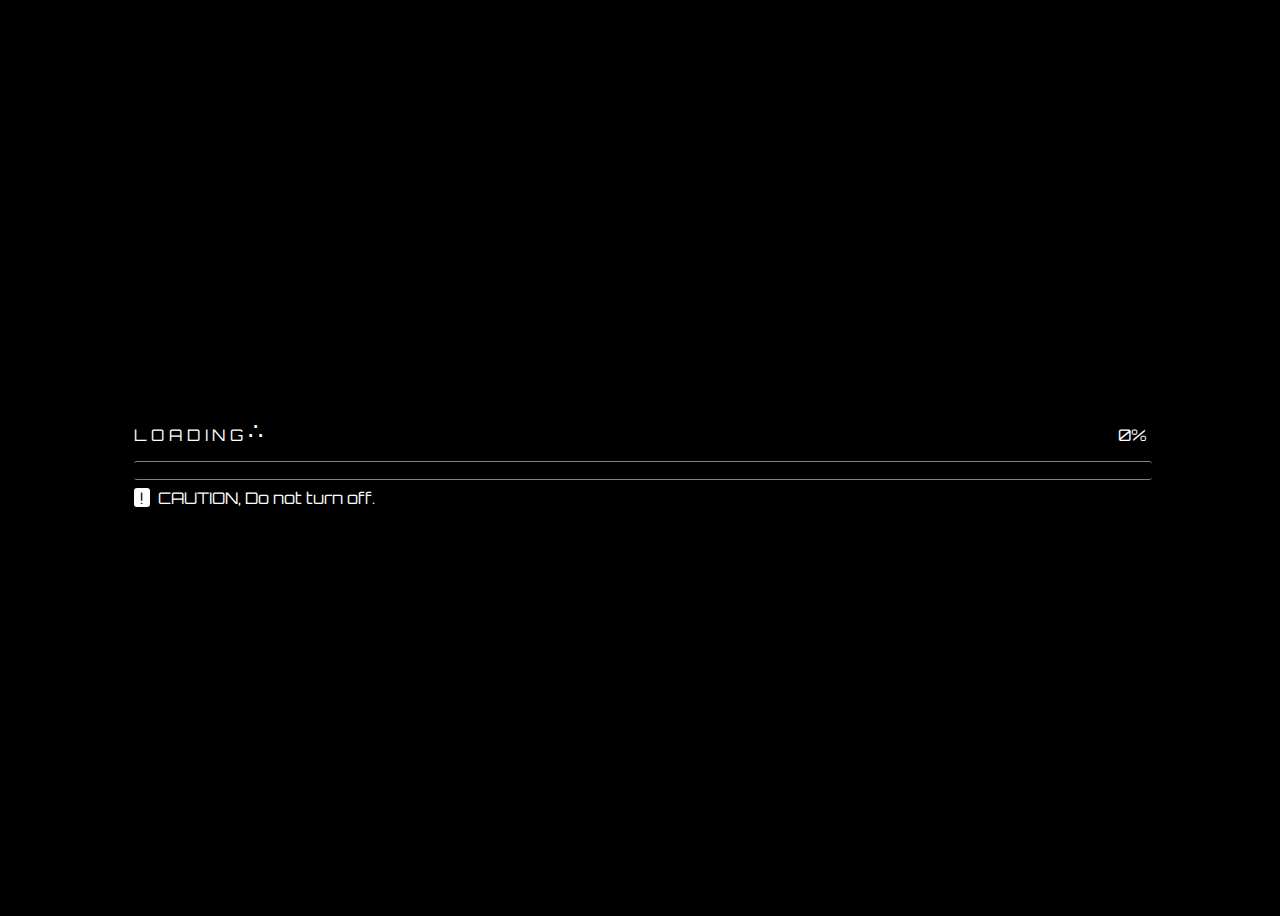
==== index.html @ 9af279ad "Add files via upload" ====
<!DOCTYPE html>
<html lang="en">
<head>
    <meta charset="UTF-8">
    <meta name="viewport" content="width=device-width, initial-scale=1.0">
    <link rel="stylesheet" href="styles/loader.css">
    <title>Document</title>
</head>
<body>
    <div class="container">
        <div id='loader'>
          <div id='title' class='flex'>
            <p class='loading-text'>LOADING</p>
            <div class='therefore'>∴</div>
            <p class="loading-number">%</p>
          </div>
          <div id='loading-bar-border'>
            <div class='loading-bar'>
            </div>
          </div>
          <div id='warning'>
            <p>
              <div class='exclamation'>!</div>
              &nbsp CAUTION, Do not turn off.
            </p>
          <div id='line-cascates'></div>
          </div>
        </div>
      </div>
      
      <script>
        var delayInMilliseconds = 4000; //1 second

setTimeout(function() {
    window.location.href ="/aa/sites/hq.html";
}, delayInMilliseconds);
    </script>
</body>
</body>
<!-- https://codepen.io/cinderbits/pen/bGzwLoE -->
</html>
---- styles/loader.css ----
@import url('https://fonts.googleapis.com/css2?family=Orbitron&display=swap');

@property --num {
  syntax: '<integer>';
  initial-value: 0;
  inherits: false;
}

@keyframes initText{
  0% {content:"Initializing system . . ." }
  17% {content:"Initializing system . . . \00000a Loading core modules . . ." }
  27% {content:"Initializing system . . . \00000a Loading core modules . . . \00000a Verifying user permissions . . . " }
  36% {content:"Initializing system . . . \00000a Loading core modules . . . \00000a Verifying user permissions . . . \00000a Compiling source code . . . " }
  42% {content:"Initializing system . . . \00000a Loading core modules . . . \00000a Verifying user permissions . . . \00000a Compiling source code . . . \00000a Running diagnostics . . ." }
  49% {content:"Loading core modules . . . \00000a Verifying user permissions . . . \00000a Compiling source code . . . \00000a Running diagnostics . . . \00000a Establishing secure connection . . ." }
  60% {content:"Verifying user permissions . . . \00000a Compiling source code . . . \00000a Running diagnostics . . . \00000a Establishing secure connection . . . \00000a Scanning for vulnerabilities . . ." }
  66% {content:"Compiling source code . . . \00000a Running diagnostics . . . \00000a Establishing secure connection . . . \00000a Scanning for vulnerabilities . . . \00000a Loading user interface . . . \00000a" }
  78% {content:"Running diagnostics . . . \00000a Establishing secure connection . . . \00000a Scanning for vulnerabilities . . . \00000a Loading user interface . . . \00000a Executing startup procedures . . . \00000a" }
  100% {content:"Establishing secure connection . . . \00000a Scanning for vulnerabilities . . . \00000a Loading user interface . . . \00000a Executing startup procedures . . . \00000a Initializing database connections . . . \00000a"   }
}

@keyframes opcty{
  0% { opacity:0 }
  100% { opacity:1 }
}

@keyframes counting{
    0% { --num: 0 }
    60% { --num: 66 }
    100% { --num: 100 }
}

@keyframes charging {
  0%{ width:0% }
  60%{ width:66% }
  100%{ width:100% }
}

@keyframes rotate{
  0%{
    transform: rotate(0)
  }
  100%{
    transform: rotate(360deg)
  }
}
.flex{
  display:flex;
}

body{
  background-color: #000;
  color: white;
  overflow:hidden;
  height:100%;
}

.container{
  display:flex;
  height:100vh;
  flex:1;
  align-items:center;
  justify-content:center;
}

#loader{
  display:flex;
  flex-direction:column;
  width:80%;
  animation: opcty 1s  ease-in-out;
    
  .loading-text{
    font-family:'Orbitron';
    letter-spacing:0.3rem;
  }
  
  .therefore{
    font-size:24px;
    animation:rotate 1s linear infinite;
    padding-top:9.5px;
    height:fit;
  }
  .loading-number{
    counter-reset: num var(--num);
    margin-left:auto;
    transition: --num 5s;
    animation: counting 3s  ease-in-out;
    font-family:'Orbitron';
    animation-fill-mode: forwards;
    
    &:before{
    font-family:'Orbitron';
    content: counter(num);
    }
  }
}


#loading-bar-border{
  display:flex;
  align-items:center;
  padding:3px;
  border-radius:3px;
  border-top:1px solid rgba(255,255,255,.5);
  border-bottom:1px solid rgba(255,255,255,.5);
  width:100%;
  
  & .loading-bar{
    height:.6rem;
    margin:1px 0px;
    background:white;
    animation:charging 3s  ease-in-out;
    animation-fill-mode: forwards;
    
  }
}

#warning{
  margin-top:.5rem;
  font-family:'Orbitron';
  display:flex;
  height:1.2rem;
  
  .exclamation{
    width:1rem;
    display:flex;
    justify-content:center;
    background-color:white;
    color:black;
    border-radius:3px;
  }
}


#line-cascates{
  margin-left:auto;
  display:flex;
  align-items:end;
  margin-top:5rem;
  &:after{
    height:5rem;
    font-size:12px;
    white-space: pre;
    text-align:end;
    color:#b5b5b5;
    content:"";
    animation: initText 3s ease;
    animation-fill-mode: forwards;
  }
}


/* typing */
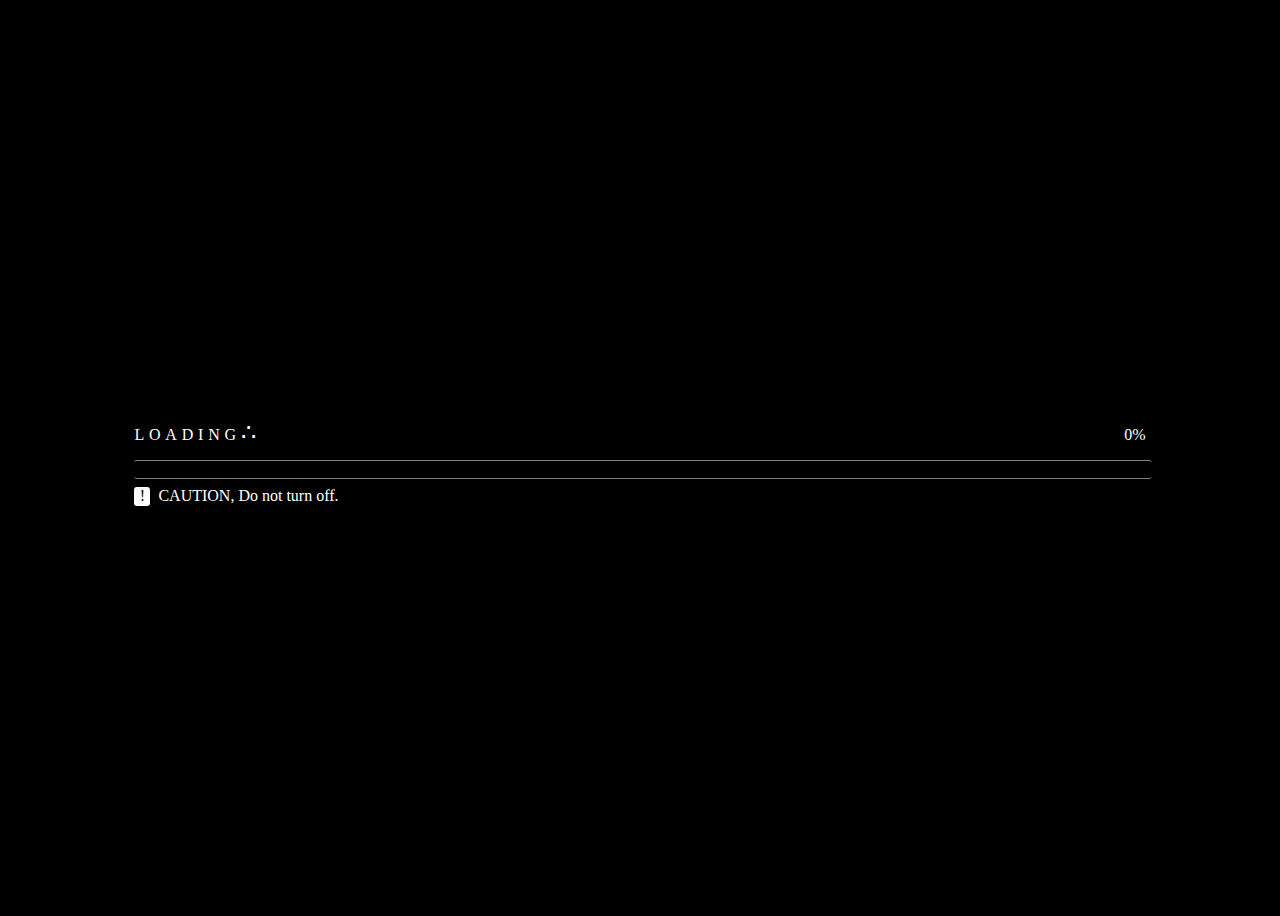
==== commit cfb31da9: "space" ====
--- a/index.html
+++ b/index.html
@@ -1,41 +1,42 @@
-<!DOCTYPE html>
-<html lang="en">
-<head>
-    <meta charset="UTF-8">
-    <meta name="viewport" content="width=device-width, initial-scale=1.0">
-    <link rel="stylesheet" href="styles/loader.css">
-    <title>Document</title>
-</head>
-<body>
-    <div class="container">
-        <div id='loader'>
-          <div id='title' class='flex'>
-            <p class='loading-text'>LOADING</p>
-            <div class='therefore'>∴</div>
-            <p class="loading-number">%</p>
-          </div>
-          <div id='loading-bar-border'>
-            <div class='loading-bar'>
-            </div>
-          </div>
-          <div id='warning'>
-            <p>
-              <div class='exclamation'>!</div>
-              &nbsp CAUTION, Do not turn off.
-            </p>
-          <div id='line-cascates'></div>
-          </div>
-        </div>
-      </div>
-      
-      <script>
-        var delayInMilliseconds = 4000; //1 second
-
-setTimeout(function() {
-    window.location.href ="/aa/sites/hq.html";
-}, delayInMilliseconds);
-    </script>
-</body>
-</body>
-<!-- https://codepen.io/cinderbits/pen/bGzwLoE -->
+<!DOCTYPE html>
+<html lang="en">
+<head>
+    <meta charset="UTF-8">
+    <meta name="viewport" content="width=device-width, initial-scale=1.0">
+    <link rel="stylesheet" href="styles/loader.css">
+    <title>Document</title>
+</head>
+<body>
+  <a href="sites/hq.html"></a>
+    <div class="container">
+        <div id='loader'>
+          <div id='title' class='flex'>
+            <p class='loading-text'>LOADING</p>
+            <div class='therefore'>∴</div>
+            <p class="loading-number">%</p>
+          </div>
+          <div id='loading-bar-border'>
+            <div class='loading-bar'>
+            </div>
+          </div>
+          <div id='warning'>
+            <p>
+              <div class='exclamation'>!</div>
+              &nbsp CAUTION, Do not turn off.
+            </p>
+          <div id='line-cascates'></div>
+          </div>
+        </div>
+      </div>
+      
+      <script>
+        var delayInMilliseconds = 4000; //
+
+setTimeout(function() {
+    window.location.href ="/op_MSP/sites/hq.html";
+}, delayInMilliseconds);
+    </script>
+</body>
+</body>
+<!-- https://codepen.io/cinderbits/pen/bGzwLoE -->
 </html>--- a/styles/loader.css
+++ b/styles/loader.css
@@ -1,3 +1,4 @@
+<<<<<<< HEAD
 
 @import url('https://fonts.googleapis.com/css2?family=Orbitron&display=swap');
 
@@ -153,3 +154,160 @@
 
 /* typing */
 
+=======
+
+@import url('https://fonts.googleapis.com/css2?family=Orbitron&display=swap');
+
+@property --num {
+  syntax: '<integer>';
+  initial-value: 0;
+  inherits: false;
+}
+
+@keyframes initText{
+  0% {content:"Initializing system . . ." }
+  17% {content:"Initializing system . . . \00000a Loading core modules . . ." }
+  27% {content:"Initializing system . . . \00000a Loading core modules . . . \00000a Verifying user permissions . . . " }
+  36% {content:"Initializing system . . . \00000a Loading core modules . . . \00000a Verifying user permissions . . . \00000a Compiling source code . . . " }
+  42% {content:"Initializing system . . . \00000a Loading core modules . . . \00000a Verifying user permissions . . . \00000a Compiling source code . . . \00000a Running diagnostics . . ." }
+  49% {content:"Loading core modules . . . \00000a Verifying user permissions . . . \00000a Compiling source code . . . \00000a Running diagnostics . . . \00000a Establishing secure connection . . ." }
+  60% {content:"Verifying user permissions . . . \00000a Compiling source code . . . \00000a Running diagnostics . . . \00000a Establishing secure connection . . . \00000a Scanning for vulnerabilities . . ." }
+  66% {content:"Compiling source code . . . \00000a Running diagnostics . . . \00000a Establishing secure connection . . . \00000a Scanning for vulnerabilities . . . \00000a Loading user interface . . . \00000a" }
+  78% {content:"Running diagnostics . . . \00000a Establishing secure connection . . . \00000a Scanning for vulnerabilities . . . \00000a Loading user interface . . . \00000a Executing startup procedures . . . \00000a" }
+  100% {content:"Establishing secure connection . . . \00000a Scanning for vulnerabilities . . . \00000a Loading user interface . . . \00000a Executing startup procedures . . . \00000a Initializing database connections . . . \00000a"   }
+}
+
+@keyframes opcty{
+  0% { opacity:0 }
+  100% { opacity:1 }
+}
+
+@keyframes counting{
+    0% { --num: 0 }
+    60% { --num: 66 }
+    100% { --num: 100 }
+}
+
+@keyframes charging {
+  0%{ width:0% }
+  60%{ width:66% }
+  100%{ width:100% }
+}
+
+@keyframes rotate{
+  0%{
+    transform: rotate(0)
+  }
+  100%{
+    transform: rotate(360deg)
+  }
+}
+.flex{
+  display:flex;
+}
+
+body{
+  background-color: #000;
+  color: white;
+  overflow:hidden;
+  height:100%;
+}
+
+.container{
+  display:flex;
+  height:100vh;
+  flex:1;
+  align-items:center;
+  justify-content:center;
+}
+
+#loader{
+  display:flex;
+  flex-direction:column;
+  width:80%;
+  animation: opcty 1s  ease-in-out;
+    
+  .loading-text{
+    font-family:'Orbitron';
+    letter-spacing:0.3rem;
+  }
+  
+  .therefore{
+    font-size:24px;
+    animation:rotate 1s linear infinite;
+    padding-top:9.5px;
+    height:fit;
+  }
+  .loading-number{
+    counter-reset: num var(--num);
+    margin-left:auto;
+    transition: --num 5s;
+    animation: counting 3s  ease-in-out;
+    font-family:'Orbitron';
+    animation-fill-mode: forwards;
+    
+    &:before{
+    font-family:'Orbitron';
+    content: counter(num);
+    }
+  }
+}
+
+
+#loading-bar-border{
+  display:flex;
+  align-items:center;
+  padding:3px;
+  border-radius:3px;
+  border-top:1px solid rgba(255,255,255,.5);
+  border-bottom:1px solid rgba(255,255,255,.5);
+  width:100%;
+  
+  & .loading-bar{
+    height:.6rem;
+    margin:1px 0px;
+    background:white;
+    animation:charging 3s  ease-in-out;
+    animation-fill-mode: forwards;
+    
+  }
+}
+
+#warning{
+  margin-top:.5rem;
+  font-family:'Orbitron';
+  display:flex;
+  height:1.2rem;
+  
+  .exclamation{
+    width:1rem;
+    display:flex;
+    justify-content:center;
+    background-color:white;
+    color:black;
+    border-radius:3px;
+  }
+}
+
+
+#line-cascates{
+  margin-left:auto;
+  display:flex;
+  align-items:end;
+  margin-top:5rem;
+  &:after{
+    height:5rem;
+    font-size:12px;
+    white-space: pre;
+    text-align:end;
+    color:#b5b5b5;
+    content:"";
+    animation: initText 3s ease;
+    animation-fill-mode: forwards;
+  }
+}
+
+
+/* typing */
+
+>>>>>>> 9d9430c (Initial)
